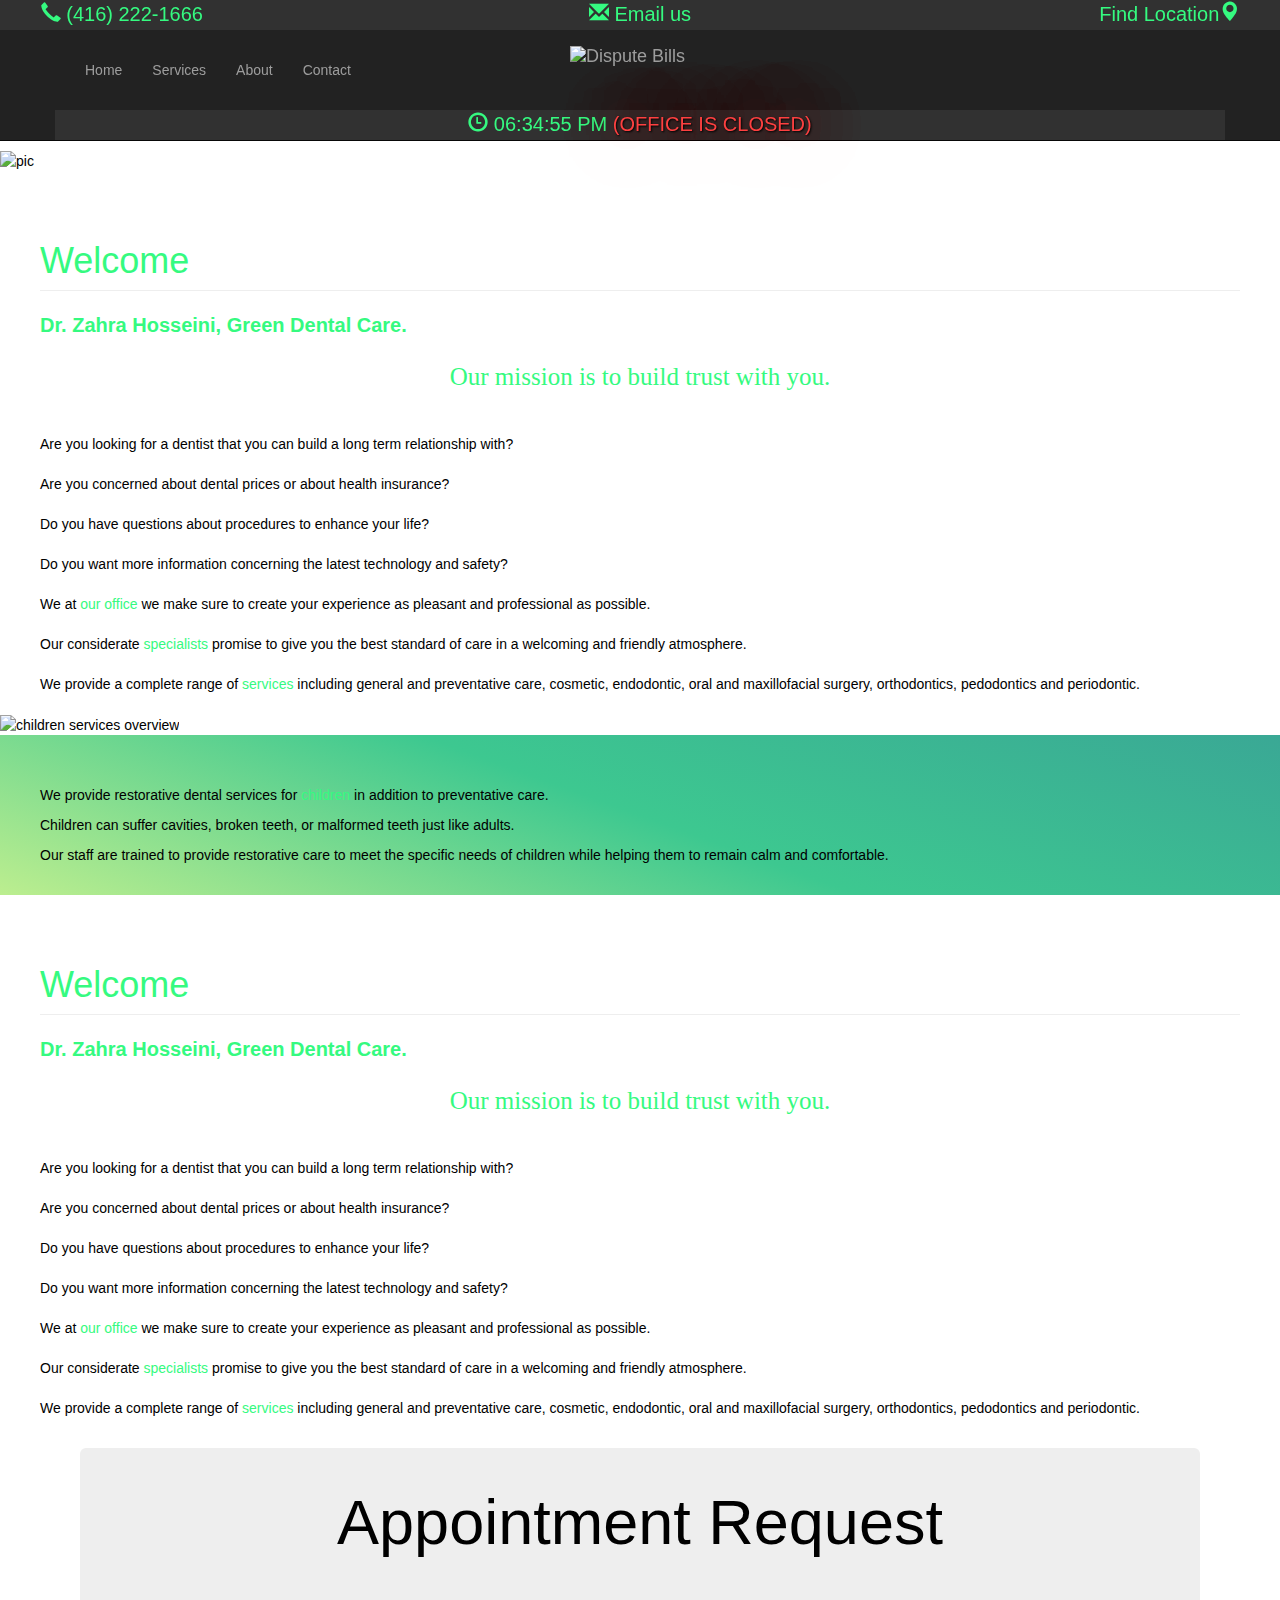
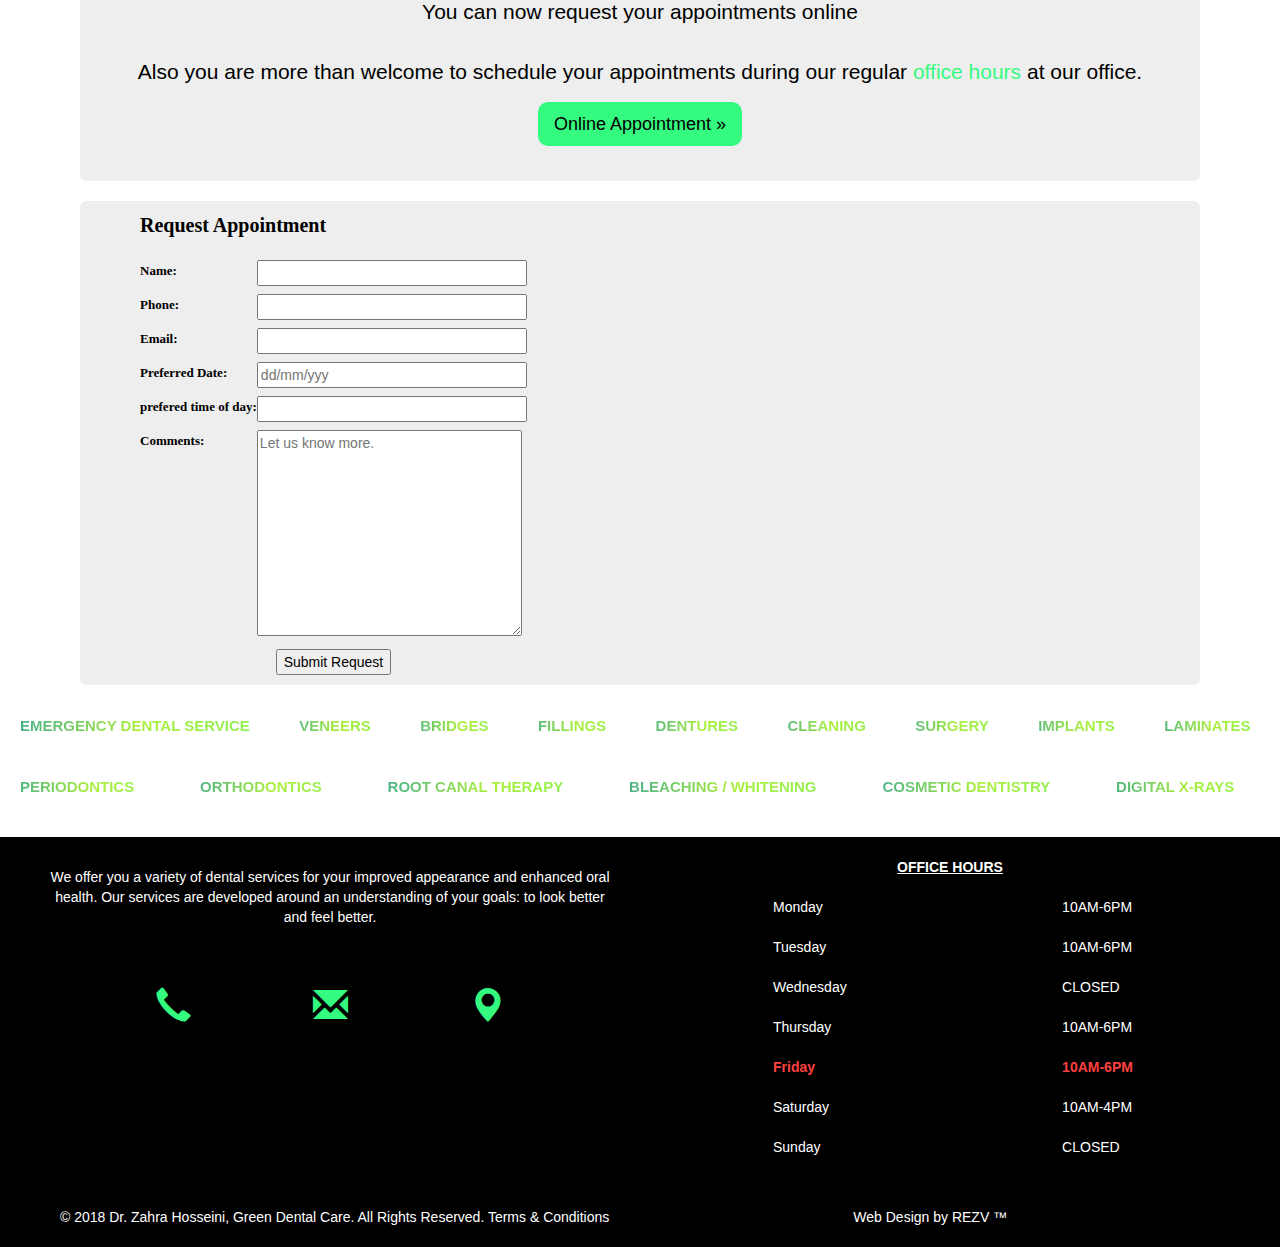
==== index.html @ c1e4d4f4 "New Rep First Day" ====
<!DOCTYPE html>
<html lang="en">
  <head>
    <meta charset="utf-8">
    <meta http-equiv="X-UA-Compatible" content="IE=edge">
    <meta name="viewport" content="width=device-width, initial-scale=1">
    <title>Dr. Zahra Hosseini, Green Dental Care.</title>

    <!-- Bootstrap -->
    <link rel="stylesheet" href="https://maxcdn.bootstrapcdn.com/bootstrap/3.3.5/css/bootstrap.min.css">
    <link rel="stylesheet" href="https://maxcdn.bootstrapcdn.com/font-awesome/4.4.0/css/font-awesome.min.css">
    <link rel="stylesheet" href="master.css">
    <script src="green1.js"></script>

    <!-- HTML5 Shim and Respond.js IE8 support of HTML5 elements and media queries -->
    <!-- WARNING: Respond.js doesn't work if you view the page via file:// -->
    <!--[if lt IE 9]>
      <script src="https://oss.maxcdn.com/libs/html5shiv/3.7.2/html5shiv.js"></script>
      <script src="https://oss.maxcdn.com/libs/respond.js/1.4.2/respond.min.js"></script>
    <![endif]-->
  </head>
  <body onload="digi()">
    <!-- <div class="header">
      <li>Home</li>
      <li>Contact</li>
      <li>Terms</li>
    </div> -->
    <!-- navbar orange buttons -->
    <!-- <nav class="navbar navbar-light bg-light">
      <form class="form-inline">
        <button class="btn btn-outline-success" type="button">Main button</button>
        <button class="btn btn-outline-success" type="button">Main button</button>
        <button class="btn btn-outline-success" type="button">Main button</button>
        <button class="btn btn-outline-success" type="button">Main button</button>
        <button class="btn btn-outline-success" type="button">Main button</button>
      </form>
    </nav> -->
<!-- ///////////////navbar default///////////////// -->
     <!-- <nav class="navbar nav-pills navbar-inverse navbar-fixed-top">
      <div class="container">
        <div class="navbar-header">
          <button type="button" class="navbar-toggle collapsed" data-toggle="collapse" data-target="#navbar" aria-expanded="false" aria-controls="navbar">
            <span class="sr-only">Toggle navigation</span>
            <span class="icon-bar"></span>
            <span class="icon-bar"></span>
            <span class="icon-bar"></span>
          </button>
          <a class="navbar-brand" href="#">Project name</a>
        </div>
        <div id="navbar" class="navbar-collapse collapse">
          <ul class="nav navbar-nav">
            <li id="active"><a href="#">Home</a></li>
            <li><a href="#about">About</a></li>
            <li><a href="#contact">Contact</a></li>
            <li class="dropdown">
              <a href="#" class="dropdown-toggle" data-toggle="dropdown" role="button" aria-haspopup="true" aria-expanded="false">Dropdown <span class="caret"></span></a>
              <ul class="dropdown-menu">
                <li><a href="#">Action</a></li>
                <li><a href="#">Another action</a></li>
                <li><a href="#">Something else here</a></li>
                <li role="separator" class="divider"></li>
                <li class="dropdown-header">Nav header</li>
                <li><a href="#">Separated link</a></li>
                <li><a href="#">One more separated link</a></li>
              </ul>
            </li>
          </ul>
          <ul class="nav navbar-nav navbar-right">
            <li><a href="../navbar/">Default</a></li>
            <li><a href="../navbar-static-top/">Static top</a></li>
            <li class="active"><a href="./">Fixed top <span class="sr-only">(current)</span></a></li>
          </ul>
        </div><!--/.nav-collapse -->
      <!-- </div>
    </nav> -->


<!--==NAV BAR==-->
<!-- <div class="numAndAddTopContainer"> -->
  <!-- <nav id="numAndAddTop" class="navbar navbar-default">
  </nav> -->


  <!-- <nav class="navbar navbar-default  navbar-fixed-top"> -->
  <div class="impNav">
  <nav class="navbar navbar-inverse navbar-fixed-top">
    <div class="container">
      <div class="navbar-header">
        <button type="button" class="navbar-toggle collapsed" data-toggle="collapse" data-target="#navbar3">
          <span class="sr-only">Toggle navigation</span>
          <span class="icon-bar"></span>
          <span class="icon-bar"></span>
          <span class="icon-bar"></span>
        </button>

        <div class="brand-centered">
      <!-- <a class="navbar-brand" href="http://disputebills.com"><img style="margin-right: 10px; padding: 0;" src="https://res.cloudinary.com/disputebills/image/upload/v1462474206/blue-mark_cnzgry.png" alt="Dispute Bills"> -->
      <a class="navbar-brand" href="/Users/mahmoudrezaeskandarijam/Documents/UTM/cod2ni/Portfolio/GreenDental/index.html"><img style="margin-right: 10px; padding: 0;" src="https://upload.wikimedia.org/wikipedia/commons/1/19/Spotify_logo_without_text.svg" alt="Dispute Bills">
      </a>
      </div>

      </div>
      <div id="navbar3" class="navbar-collapse collapse">
        <ul class="nav navbar-nav navbar-left">
          <li class="btn2" ><a href="/Users/mahmoudrezaeskandarijam/Documents/UTM/cod2ni/Portfolio/GreenDental/index.html">Home</a></li>
          <!-- <li class="dropdown">
            <a href="#" class="dropdown-toggle" data-toggle="dropdown" role="button" aria-expanded="false"><span href="/Users/mahmoudrezaeskandarijam/Documents/UTM/cod2ni/Portfolio/GreenDental/services.html">Services</span> <span class="caret"></span></a>
            <ul class="dropdown-menu" role="menu">
              <li class="btn2" ><a href="#">Emergency Dental Services</a></li>
              <li class="btn2"><a href="#">Children</a></li>
              <li class="btn2" ><a href="#">Bridges</a></li>
              <li class="btn2" ><a href="#">Veneers</a></li>
              <li class="btn2" ><a href="#">Fillings</a></li>
              <li class="btn2" ><a href="#">Dentures</a></li>
              <li class="btn2" ><a href="#">Cleaning</a></li>
              <li class="btn2" ><a href="#">Surgery</a></li>
              <li class="btn2" ><a href="#">Crowns</a></li>
              <li class="btn2" ><a href="#">Implants</a></li>
              <li class="btn2" ><a href="#">Laminates</a></li>
              <li class="btn2" ><a href="#">Periodontics</a></li>
              <li class="btn2" ><a href="#">Orthodontics</a></li>
              <li class="btn2" ><a href="#">Root Canal Therapy</a></li>
              <li class="btn2" ><a href="#">Bleaching / Whitening</a></li>
              <li class="btn2" ><a href="#">Cosmetic Dentistry</a></li>
              <li class="btn2" ><a href="#">Digital X-Rays</a></li>
              <li class="divider"></li>
              <li class="dropdown-header">Nav header</li>
              <li><a href="#">Separated link</a></li>
              <li><a href="#">One more separated link</a></li>
            </ul>
          </li> -->
          <li class="btn2" ><a href="/Users/mahmoudrezaeskandarijam/Documents/UTM/cod2ni/Portfolio/GreenDental/services.html">Services</a></li>
          <li class="btn2" ><a href="/Users/mahmoudrezaeskandarijam/Documents/UTM/cod2ni/Portfolio/GreenDental/About.html">About</a></li>
          <li class="btn2" ><a href="/Users/mahmoudrezaeskandarijam/Documents/UTM/cod2ni/Portfolio/GreenDental/contact.html">Contact</a></li>
        </ul>
      </div>
    </div>

    <nav class="container">
        <div id="numAndAddTop" class="row">
            <div class=" text-center">
                <!-- <div id=" tt neonGreenText" class= "clock" ><span class="glyphicon glyphicon-time"></span> 12:00:12 PM <a class= "openClosed" id="neonRedText">(CLOSED)</a></div> -->
              <span class="glyphicon glyphicon-time"></span>  <span  id="tt"></span> <span id= "openClosed"></span>
            </div>
        </div>
    </nav>
  </nav>
</div>



  <nav class="navbar-fixed-top">
      <div id="numAndAddTop" class="row">
          <div class="col-xs-4 text-left">
              <a id="neonGreenText" href="tel:+1416-222-1666"><span class="glyphicon glyphicon-earphone"></span> <span class="glyphTop"> (416) 222-1666</span> </a>
          </div>
          <div class="col-xs-4 text-center">
              <a id="neonGreenText" href="mailto:info@greendentalcare.ca"> <span class="glyphicon glyphicon-envelope"></span> <span class="glyphTop">  Email us </span> </a>
          </div>
          <div class=" col-xs-4 text-right">
              <a id="neonGreenText" href="https://goo.gl/maps/MfmyoQWofTs" title="280 Sheppard Ave E #213, North York, ON M2N 3B1 " target="_blank"><span class="glyphicon glyphicon-map-marker" aria-hidden="true"></span>  <span class="glyphTop"> Find Location </span></a>
          </div>
       </div>
  </nav>

<!-- </div>





      <!-- Main component for a primary marketing message or call to action -->

      <!-- <div class="slideShow"> -->
         <img src="http://www.deltadentalcoblog.com/wp-content/uploads/2016/02/3-Things-You-Could-Lose-If-You-Skip-The-Dentist.jpg" alt="pic">
      <!-- </div> -->


      <div class="container text-Container">
        <!-- <div class="text-Container"> -->
        <h1 class="page-header imp">Welcome</h1>
        <p class="lead imp" style="font-size: 20px;"><b>Dr. Zahra Hosseini, Green Dental Care.</b></p>
        <p class="lead imp text-center" style="font-family: cursive; font-size: 25px;">Our mission is to build trust with you.</p>
        <div id="WelcomeText">
           <br>Are you looking for a dentist that you can build a long term relationship with?</br>
           <br>Are you concerned about dental prices or about health insurance?</br>
           <br>Do you have questions about procedures to enhance your life?</br>
           <br>Do you want more information concerning the latest technology and safety?</br>
           <br>We at <a class="imp"href="/Users/mahmoudrezaeskandarijam/Documents/UTM/cod2ni/Portfolio/GreenDental/index.html" target="_blank">our office</a> we make sure to create your experience as pleasant and professional as possible.</br>
           <br> Our considerate <a class="imp"href="#" target="_blank">specialists</a> promise to give you the best standard of care in a welcoming and friendly atmosphere.</br>
           <br> We provide a complete range of <a class="imp"href="#" target="_blank">services</a> including general and preventative care, cosmetic, endodontic, oral and maxillofacial surgery, orthodontics, pedodontics and periodontic.</br>
         </div>
       <!-- </div> -->
      </div>

      <img src="http://sassystyleredesign.com/wp-content/uploads/2018/01/123.jpg" alt="children services overview">
      <div class="container text-ContainerGreen">
        <!-- <div class="text-Container"> -->

        <p class="imp"></p>
        <p class="lead imp"><b></b></p>
         <div id="WelcomeText">
           <p>We provide restorative dental services for <a class="imp"href="#" target="_blank">children</a> in addition to preventative care.</p>
           <p>Children can suffer cavities, broken teeth, or malformed teeth just like adults.</p>
           <p>Our staff are trained to provide restorative care to meet the specific needs of children while helping them to remain calm and comfortable.</p>
         </div>
       </div>


       <div class="container text-Container">
         <!-- <div class="text-Container"> -->
         <h1 class="page-header imp">Welcome</h1>
         <p class="lead imp" style="font-size: 20px;"><b>Dr. Zahra Hosseini, Green Dental Care.</b></p>
         <p class="lead imp text-center" style="font-family: cursive; font-size: 25px;">Our mission is to build trust with you.</p>
         <div id="WelcomeText">
            <br>Are you looking for a dentist that you can build a long term relationship with?</br>
            <br>Are you concerned about dental prices or about health insurance?</br>
            <br>Do you have questions about procedures to enhance your life?</br>
            <br>Do you want more information concerning the latest technology and safety?</br>
            <br>We at <a class="imp"href="/Users/mahmoudrezaeskandarijam/Documents/UTM/cod2ni/Portfolio/GreenDental/index.html" target="_blank">our office</a> we make sure to create your experience as pleasant and professional as possible.</br>
            <br> Our considerate <a class="imp"href="#" target="_blank">specialists</a> promise to give you the best standard of care in a welcoming and friendly atmosphere.</br>
            <br> We provide a complete range of <a class="imp"href="#" target="_blank">services</a> including general and preventative care, cosmetic, endodontic, oral and maxillofacial surgery, orthodontics, pedodontics and periodontic.</br>
          </div>
        <!-- </div> -->
       </div>


      <!-- <div class="container text-Container">

       <div class="text-Container">
        <h1 class="page-header imp">Welcome</h1>
        <p class="lead imp"><b>Our mission is to build trust with you.</b></p>
         <div id="WelcomeText">
           <p>We provide restorative dental services for children in addition to preventative care.</p>
           <p>Children can suffer cavities, broken teeth, or malformed teeth just like adults.</p>
           <p>Our staff are trained to provide restorative care to meet the specific needs of children while helping them to remain calm and comfortable.</p>
         </div>
       </div> -->
        <div class="container text-center ">
             <div class="jumbotron" style="padding: 20px;">
               <h1>Appointment Request</h1>
               <p><br>You can now request your appointments online</br>
               <br>Also you are more than welcome to schedule your appointments during our regular <a class="imp"href="/Users/mahmoudrezaeskandarijam/Documents/UTM/cod2ni/Portfolio/GreenDental/contact.html" target="_blank">office hours</a> at our office.</br></p>
               <p>
                 <a class="btn btn-lg btn-primary" href="#" role="button" id="docsText">Online Appointment »</a>
               </p>
             </div>
         </div>



         <div class="container text-center ">
               <div class="jumbotron appointment">
                 <form id="emf-form" target="_self" enctype="multipart/form-data" method="post" action="http://app.emailmeform.com/builder/form/aC66041k0vAKdX9D">
                       <table style="text-align:left;" cellpadding="2" cellspacing="0" border="0" bgcolor="#FFFFFF">
                       <tbody><tr>
                       <td style="" colspan="2">
                       <font face="Verdana" size="2" color="#000000"><b style="font-size:20px;">Request Appointment</b><br><label style="font-size:15px;"></label><br></font>
                       </td>
                       </tr><tr valign="top"><td id="td_element_label_0" style="" align="left"><font face="Verdana" size="2" color="#000000"><b>Name:</b></font>
                       <span style="color:red;"><small></small></span>
                       </td><td id="td_element_field_0" style=""><input id="element_0" name="element_0" value="" size="30" class="validate[optional]" type="text"><div style="padding-bottom:8px;color:#000000;"><small><font face="Verdana"></font></small></div>
                       </td>
                       </tr><tr valign="top"><td id="td_element_label_1" style="" align="left"><font face="Verdana" size="2" color="#000000"><b>Phone:</b></font>
                       <span style="color:red;"><small></small></span>
                       </td><td id="td_element_field_1" style=""><input id="element_1" name="element_1" value="" size="30" class="validate[optional]" type="text"><div style="padding-bottom:8px;color:#000000;"><small><font face="Verdana"></font></small></div>
                       </td>
                       </tr><tr valign="top"><td id="td_element_label_2" style="" align="left"><font face="Verdana" size="2" color="#000000"><b>Email:</b></font>
                       <span style="color:red;"><small></small></span>
                       </td><td id="td_element_field_2" style=""><input id="element_2" name="element_2" value="" size="30" class="validate[optional]" type="text"><div style="padding-bottom:8px;color:#000000;"><small><font face="Verdana"></font></small></div>
                       </td>
                     </tr><tr valign="top"><td id="td_element_label_3"  style="" align="left"><font face="Verdana" size="2" color="#000000"><b>Preferred Date:</b></font>
                       <span style="color:red;"><small></small></span>
                       </td><td id="td_element_field_3" style=""><input id="element_3" placeholder="dd/mm/yyy" name="element_3" value="" size="30" class="validate[optional]" type="text"><div style="padding-bottom:8px;color:#000000;"><small><font face="Verdana"></font></small></div>
                       </td>
                       </tr><tr valign="top"><td id="td_element_label_4" style="" align="left"><font face="Verdana" size="2" color="#000000"><b>prefered time of day:</b></font>
                       <span style="color:red;"><small></small></span>
                       </td><td id="td_element_field_4" style=""><input id="element_4" name="element_4" value="" size="30" class="validate[optional]" type="text"><div style="padding-bottom:8px;color:#000000;"><small><font face="Verdana"></font></small></div>
                       </td>
                       </tr><tr valign="top"><td id="td_element_label_5" style="" align="left"><font face="Verdana" size="2" color="#000000"><b>Comments:</b></font>
                       <span style="color:red;"><small></small></span>
                     </td><td id="td_element_field_5" style=""><textarea placeholder="Let us know more." id="element_5" name="element_5" cols="30" rows="10" class="validate[optional] "></textarea><div style="padding-bottom:8px;color:#000000;"><small><font face="Verdana"></font></small></div>
                       </td>
                       </tr><tr><td colspan="2" align="center">
                       <input name="element_counts" value="6" type="hidden">
                       <input name="embed" value="forms" type="hidden"><input value="Submit Request" type="submit">
                       </td></tr></tbody></table>
                 </form>
               </div>
           </div>

      <!-- <div class="jumbotron text-left">
       <div class="container">
          <h1>Welcome</h1>
          <p> <b> Our mission is to build trust with you.</b></p> <p>Are you looking for a dentist that you can build a long term relationship with?
              Are you concerned about dental prices or about health insurance?
              Do you have questions about procedures to enhance your life?
               Do you want more information concerning the latest technology and safety?
              We are here to create your experience with us as pleasant as possible.
              Our considerate specialists promise to give you the best standard of care in a welcoming and friendly atmosphere.
               We provide a complete range of services including general and preventative care, cosmetic, endodontic, oral and maxillofacial surgery, orthodontics, pedodontics and periodontic.</p>
          <a href="#" class="btn btn-primary">Read More</a>
        </div>
      </div> -->



      <div class="list-group list-group2">
        <a href="#" class="list-group-item list-group-item2">Emergency Dental Service</a>
        <a href="#" class="list-group-item list-group-item2">Veneers</a>
        <a href="#" class="list-group-item list-group-item2">Bridges</a>
        <a href="#" class="list-group-item list-group-item2">Fillings</a>
        <a href="#" class="list-group-item list-group-item2">Dentures</a>
        <a href="#" class="list-group-item list-group-item2">Cleaning</a>
        <a href="#" class="list-group-item list-group-item2">Surgery</a>
        <a href="#" class="list-group-item list-group-item2">Implants</a>
        <a href="#" class="list-group-item list-group-item2">Laminates</a>
        <a href="#" class="list-group-item list-group-item2">Periodontics</a>
        <a href="#" class="list-group-item list-group-item2">Orthodontics</a>
        <a href="#" class="list-group-item list-group-item2">Root Canal Therapy</a>
        <a href="#" class="list-group-item list-group-item2">Bleaching / Whitening</a>
        <a href="#" class="list-group-item list-group-item2">Cosmetic Dentistry</a>
        <a href="#" class="list-group-item list-group-item2">Digital X-Rays</a>
      </div>












      <div style="background: black; color: white; padding: 20px; font-weight: lighter;">


        <div class="btmText col-md-6" >
          <div class=" text-center">
            <p style="padding:10px 10px 50px 10px;"> We offer you a variety of dental services for your improved appearance and enhanced oral health.
               Our services are developed around an understanding of your goals: to look better and feel better.</p>
                  <a href="tel:+1416-222-1666" class="glyphicon glyphicon-earphone bottomGlyph"></a>
                  <a href="mailto:info@greendentalcare.ca" class="glyphicon glyphicon-envelope bottomGlyph"></a>
                  <a href="https://goo.gl/maps/MfmyoQWofTs" class="glyphicon glyphicon-map-marker bottomGlyph" target="_blank"></a>
            <br></br>
            <br></br>
          </div>
        </div>




        <!-- <div class="col-md-4" >
          <div class="  text-center col-sm-6">
            <p style="margin:10px 10px 50px 10px;"> We offer you a variety of dental services for your improved appearance and enhanced oral health. Our services are developed around an understanding of your goals: to look better and feel better.</p>

            <a href="#" class="glyphicon glyphicon-earphone bottomGlyph"></a>
            <a href="#" class="glyphicon glyphicon-envelope bottomGlyph"></a>
            <a href="#" class="glyphicon glyphicon-map-marker bottomGlyph"></a>

          </div>
        </div> -->

        <div class="col-md-6" >
          <p class="text-uppercase text-center"><b><u> office hours </u></b></p>
          <div class="wrapper">

            <div id="BtmMonDay">Monday</div>
            <div id="BtmMonHrs">10AM-6PM</div>

            <div id="BtmTueDay">Tuesday</div>
            <div id="BtmTueHrs">10AM-6PM</div>

            <div id="BtmWedDay">Wednesday</div>
            <div id="BtmWedHrs">CLOSED</div>

            <div id="BtmThuDay">Thursday</div>
            <div id="BtmThuHrs">10AM-6PM</div>

            <div id="BtmFriDay">Friday</div>
            <div id="BtmFriHrs">10AM-6PM</div>

            <div id="BtmSatDay">Saturday</div>
            <div id="BtmSatHrs">10AM-4PM</div>

            <div id="BtmSunDay">Sunday</div>
            <div id="BtmSunHrs">CLOSED</div>

            <br></br>

          </div>

      </div>



<!--=======FIX THE LINE (hr)=========-->
        <div class="row" style="padding: 0px 40px 0px 40px;">
          <hr>
          <div class="col-md-8">
            © 2018 Dr. Zahra Hosseini, Green Dental Care. All Rights Reserved. Terms & Conditions
          </div>
          <div class="col-md-4">
            Web Design by REZV &trade;
          </div>


        </div>

        </div>




    <!-- jQuery (necessary for Bootstrap's JavaScript plugins) -->
    <script src="https://ajax.googleapis.com/ajax/libs/jquery/1.11.3/jquery.min.js"></script>
    <!-- Include all compiled plugins (below), or include individual files as needed -->
    <script src="https://maxcdn.bootstrapcdn.com/bootstrap/3.3.5/js/bootstrap.min.js"></script>
  </body>
</html>
---- master.css ----
/*========================CONTACTS=======================  */
:root{
  --greenOriginal:  #35fa80;
  --greenDarker: #009933;
  --paddingRL: 3%;
  --redOriginal: #FD4040;
  --blueOriginal: #83E0FF;
}

body{
  /* background: grey; */
  color: black;
  /* font-size: 50px; */
  /* background:#FFFFF0 */
}

.numAndAddTopContainer {
  padding: 0;
  margin: 0;
}

.impNav {
  margin-top: 150px;
}

.navbar {
  top: 30px;
}

.officehours{
  font-size: 30px;
}

#closedBoxOfficeHours {
  background-color: var(--redOriginal);
  /* background-color: var(--redOriginal); */
  border-radius: 8px;
  padding: 2px;
}

#closedTextOfficeHours {
  font-weight:bold;
  color: var( --redOriginal);
}




#openBoxOfficeHours {
  background-color: var(--greenOriginal);
  /* background-color: var(--redOriginal); */
  border-radius: 8px;
  padding: 2px;
}

#openTextOfficeHours {
  font-weight:bold;
  color: var( --greenOriginal);
}

#neonGreenText{
  color: var(--greenOriginal);
}




#neonBlueText{
  color: var(--blueOriginal);
  -webkit-transition: text-shadow 0.5s; /* For Safari 3.1 to 6.0 */
  transition: text-shadow 0.5s;
  transition-timing-function: ease-in-out;

  text-shadow: 1px 1px 2px black, 0 0 80px cyan, 0 0 80px cyan;
}
#neonBlueText:hover {
  text-shadow: 1px 1px 2px black, 0 0 80px cyan, 0 0 80px cyan;
}


#neonRedText{
  color: var(--redOriginal);
  -webkit-transition: text-shadow 0.5s; /* For Safari 3.1 to 6.0 */
  transition: text-shadow 0.5s;
  transition-timing-function: ease-in-out;

  text-shadow: 1px 1px 2px black, 0 0 80px red, 0 0 80px red;
}
#neonRedText:hover {
  text-shadow: 1px 1px 2px black, 0 0 80px red, 0 0 80px red;
}

.dis{
  float: right;
  padding-left: 15%;


}

.glyphicon-earphone {
  padding-left: 10%;
}

.glyphicon-map-marker, .maps {
  float: right;
  padding-right: 10%;
}


@media screen and (max-width: 600px) {

  .glyphTop {
    visibility: hidden;
    position: absolute;
  }

  .glyphicon-earphone {
    padding-Left: 60%;
  }

  .glyphicon-envelope {
    float: none;
    padding-Left: -10%;
  }

  .glyphicon-map-marker {
    float: none;
    padding-right: 60%;
  }

}


#numAndAddTop {
  background-color: #313131;
  /* background-color: #ECECEC; */
  color: var(--greenOriginal);
  padding: 0;
  height: 30px;
  font-size: 20px;
}

.active{
  background: var(--greenOriginal);
}

#paddingPhoneContact {
  padding-left: 0;
  padding-right: 0;
}

#googleMap{
  padding-left: var(--paddingRL);
  padding-right: var(--paddingRL);
  padding-bottom: 5%;
}


.boxMapandDirection {
  width: 50%;
  height: 70px;
  background-color: var(--greenOriginal);
  color: white;
  padding: 10px;
}
.text-map {
  padding: 3%;
}

.navbarParent{

}
.btn{
  display: inline-block;
  /* height: 50px;
  width: 10%; */
  background: var(--greenOriginal);
  /* margin: 1%; */
  border-radius: 10px;
  text-align: center;
  transition:  background 0.2s;
  transition-timing-function:ease-in;
  border: none;
}

.jumbotron{
  border-radius: 0%;
  margin: 10px;
}


.header{
  background: black;
}

li{
  transition: background 0.2s;
  transition-timing-function:ease-in-out;
}


.btn2:hover{
  background: var(--greenOriginal);
}

.btn:hover{

  background: white;
}

.Pix{
  background: black;
  color: white;
  padding: 10px;
  font-weight: lighter;
}

#active{
  background: var(--greenOriginal);
}

#docsText{
  color: black;
}

.brand-centered {
  display: flex;
  justify-content: center;
  position: absolute;
  width: 100%;
  left: 0;
  top: 10px;
}
.brand-centered .navbar-brand {
  display: flex;
  align-items: center;
}
.navbar-toggle {
    z-index: 1;
    background: var(--greenOriginal);
    border: 0;

}

.icon-bar{
  background-color: white;
}





/* CSS Transform Align Navbar Brand Text ... This could also be achieved with table / table-cells */
.navbar-alignit .navbar-header {
	 -webkit-transform-style: preserve-3d;
  -moz-transform-style: preserve-3d;
  transform-style: preserve-3d;
  height: 50px;
}
.navbar-alignit .navbar-brand {
	top: 20%;
	display: block;
	position: relative;
	height: auto;
	transform: translate(0,-50%);
	margin-right: 15px;
  margin-left: 15px;
}

#navbar9{
  background: var(--greenOriginal);
}

.dropdown-menu{
  background-color: var(--greenOriginal);
}


.nav >li >a {
  padding-top: 30px;
  padding-bottom: 30px;
}

.navbar-toggle {
  padding: 10px;
  margin: 25px 20px 25px 0;
}







.navbar-nav>li>.dropdown-menu {
	z-index: 9999;
}

.navbar-brand {
  height: 60px;
  padding: 10px;
}
.navbar-brand>img {
  height: 120%;
  padding: 10px;
  width: auto;
}
/*========================CONTACTS=======================  */

/*========================SERVICES=======================  */

/* .container {
  background-color: white;
} */

body{
    /* background-image: url("https://thumbs.gfycat.com/LiquidHandyAfricanmolesnake-size_restricted.gif"); */
    /* background-size: contain;
    background-color: rgba(0, 0, 0, 0.5); */
}

img {
  max-width: 100%;

}

.imp {
    color: var(--greenOriginal);
    -webkit-transition: text-shadow 0.5s; /* For Safari 3.1 to 6.0 */
    transition: text-shadow 0.5s;
    transition-timing-function: ease-in-out;

    /* text-shadow: 1.2px 1.2px 1px black, 0 0 80px var(--greenOriginal), 0 0 80px var(--greenOriginal); */
}

#img {
  font-size: 20px;
  font-family: helvetica;
  font-weight: lighter;
}


.text-Container {
  padding: 30px 40px 20px 40px;
  background: white;
  margin-right: 0;
  margin-left: 0;
  width: 100%;
}

/* .text-Container:nth-child(2n+1){ */
.text-ContainerGreen {
  padding: 30px 40px 20px 40px;
  margin-right: 0;
  margin-left: 0;
  width: 100%;
  background: linear-gradient(-160deg, #3aa895, #3dc890, #bcee8f);
  /* background: linear-gradient(180deg, #3dc895,#3dc885, #bcee8d); */
  /* background: linear-gradient(180deg, #3dc895,#3dc885, white); */
}

.appointment{
  padding: 10px;
}

.bottomGlyph {
  float: none;
  padding: 0%  10% 0% 10%;
  color: var(--greenOriginal);
  font-size: 35px;
  transition: text-shadow 0.2s;
  transition-timing-function: ease-in-out;

}

.bottomGlyph:hover {
  text-shadow: 1px 1px 2px black, 0 0 80px var(--greenOriginal), 0 0 80px var(--greenOriginal);
  text-decoration: none;
  color: var(--greenOriginal);

}


.wrapper {
  display: grid;
  grid-template-columns: 70% 30%;
  padding: 0 10% 0 20% ;

}

.wrapper > div:nth-child(even) {
  padding: 10px 0px 10px 0px;
}

.wrapper > div:nth-child(odd){
  padding: 10px 0px 10px 0%;


}

#openBtm{
  color: var(--blueOriginal);
  font-weight: bold;
}

#closedBtm{
  color: var(--redOriginal);
  font-weight: bold;
}

.btmText {
  /* padding: 0 20px 0 20px; */

}

/* textarea {
    -webkit-box-sizing: border-box;
       -moz-box-sizing: border-box;
            box-sizing: border-box;
  width: 100%;


} */

.list-group-item {
  /* margin: 10px; */
  /* padding: 30px; */
  /* text-align: center; */
  text-transform: uppercase;
  transition: 0.5s;
  background-size: 200% auto;
  color: white;
  background-image: linear-gradient(to right, #3aa895 0%, #3dc890 51%, #bcee8f 100%);

  /* font-size: 72px; */


}

.list-group-item:hover {
  background-position: right;

}

.list-group2 {
  display: flex;
  flex-wrap: wrap;

}

.list-group-item2 {
  flex: 1 1 auto;
  /* margin: 10px; */
  padding: 20px;
  /* text-align: center; */
  text-align: justify;
  text-transform: uppercase;
  transition: 0.5s;
  background-size: 200% auto;
  color: black;
  border: none;
  font-weight: bold;
  font-size: 15px;
  background-image: linear-gradient(to right, #3aa895 0%, #acee3f 25%,  #35fa80 100%);
  /* background: -webkit-linear-gradient(#eee, #333); */
  -webkit-background-clip: text;
  -webkit-text-fill-color: transparent;


}

.list-group-item2:hover {
  background-position: right;
  font-size: 20px;

}

.text-ContainerBlue {
  background-image: linear-gradient(to right, #a1c4fd 0%, #c2e9fb 51%, #a1c4fd 100%);
  transition: 1s;
  background-size: 200%;
  width: 100%;
  color: white;
  padding: 40px;
  font-size: 20px;
  line-height: 25px;

}
.text-ContainerBlue:hover {
  background-position: right;
}

.slideShow {
  width: 100%;
  background-size: cover;
}





/*========================SERVICES=======================  */
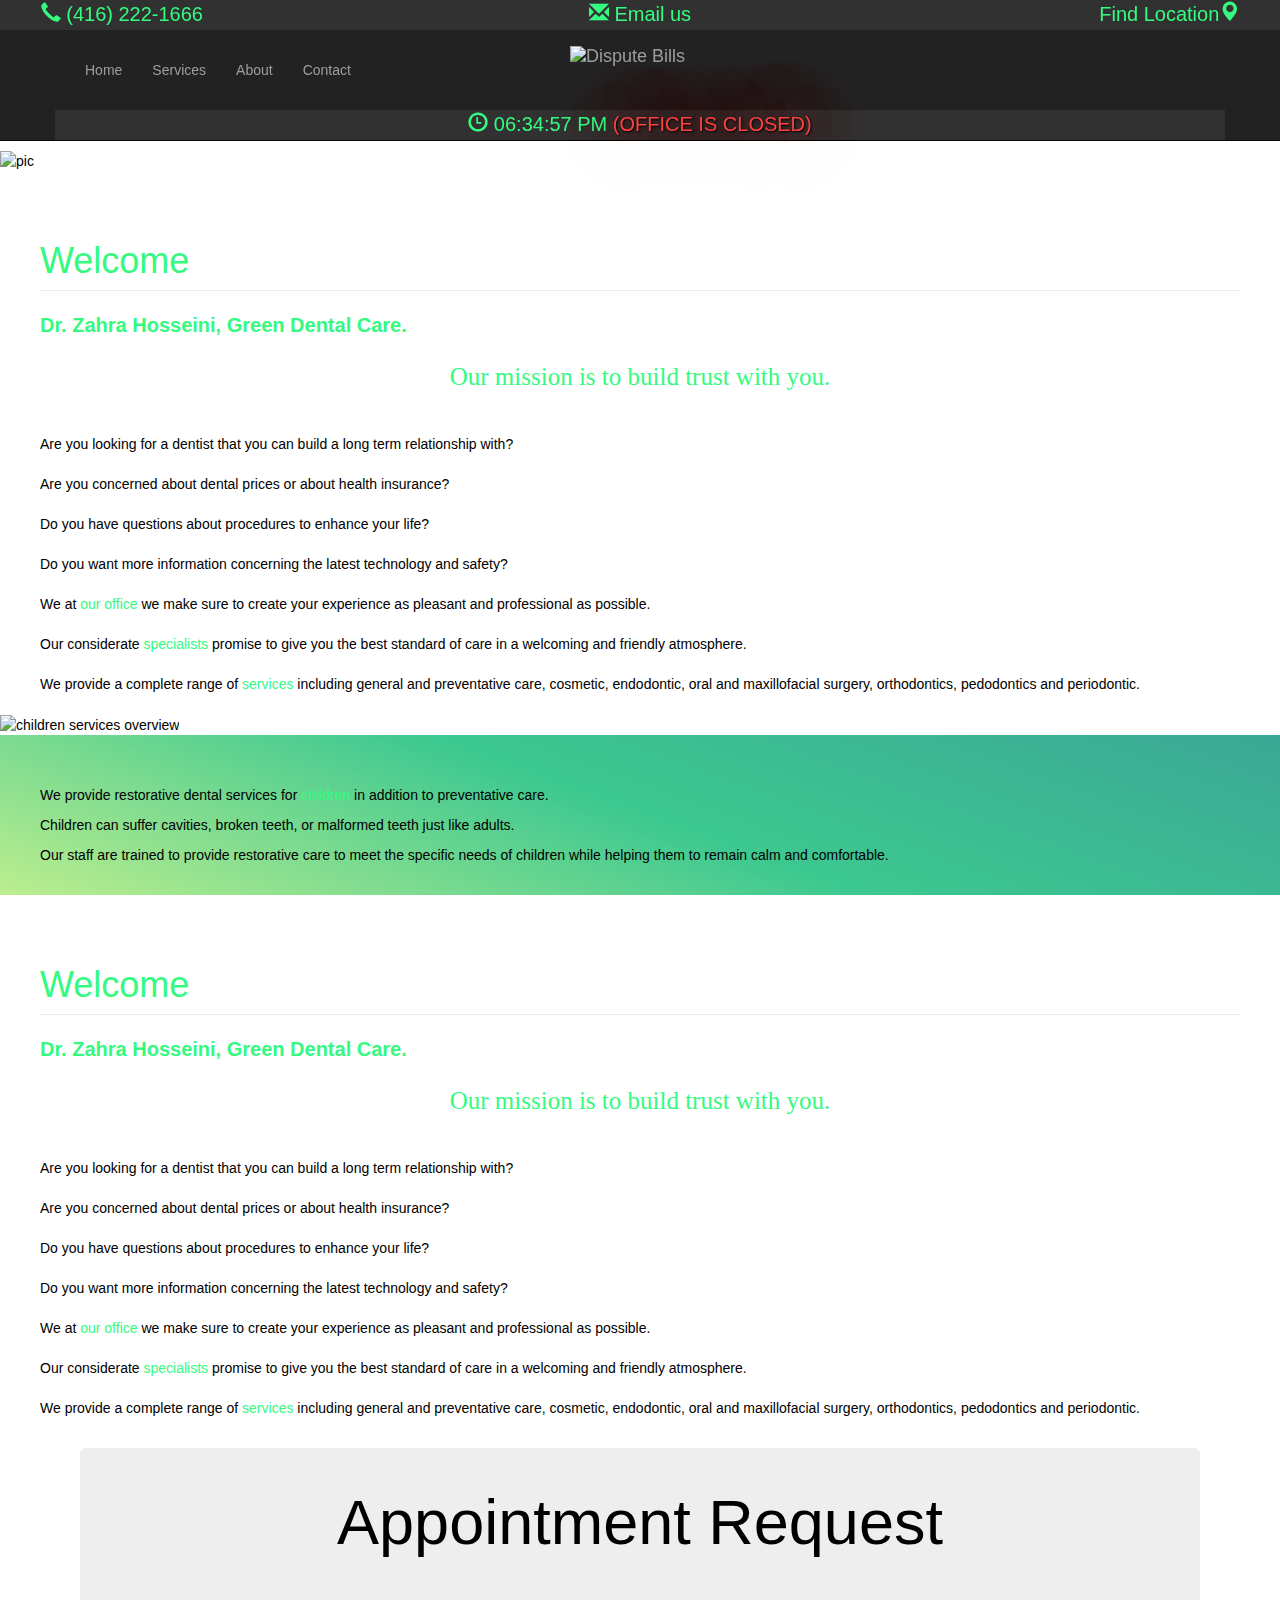
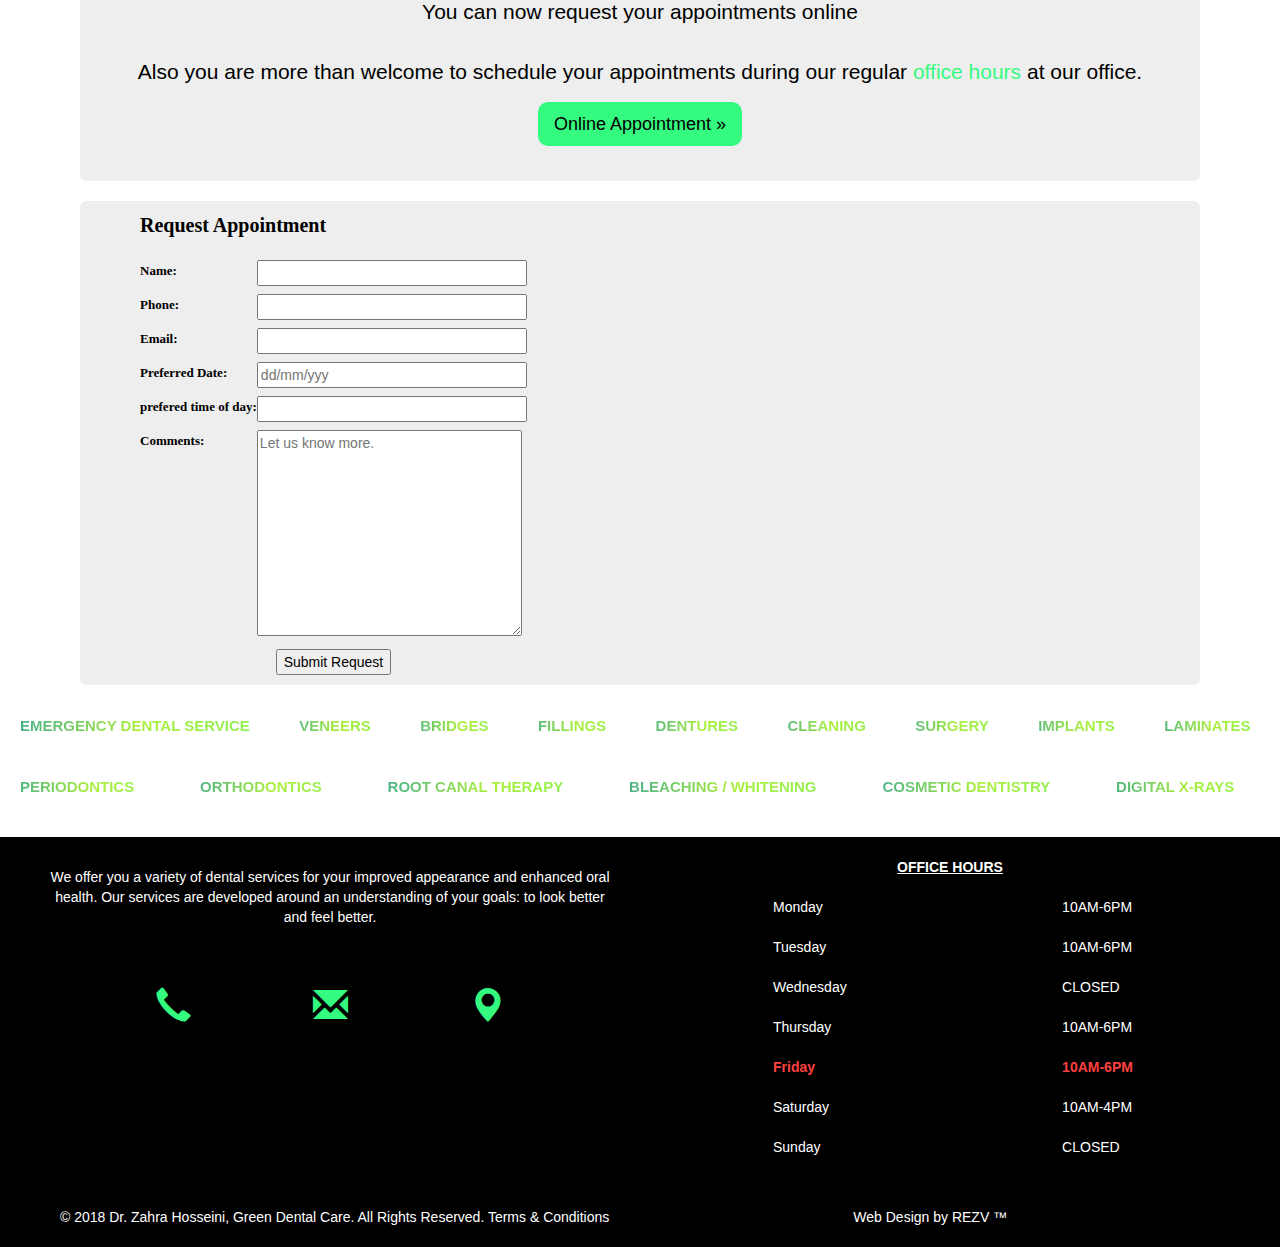
==== commit 8520910a: "index.html is without redundant comments now." ====
--- a/index.html
+++ b/index.html
@@ -12,76 +12,13 @@
     <link rel="stylesheet" href="master.css">
     <script src="green1.js"></script>
 
-    <!-- HTML5 Shim and Respond.js IE8 support of HTML5 elements and media queries -->
-    <!-- WARNING: Respond.js doesn't work if you view the page via file:// -->
     <!--[if lt IE 9]>
       <script src="https://oss.maxcdn.com/libs/html5shiv/3.7.2/html5shiv.js"></script>
       <script src="https://oss.maxcdn.com/libs/respond.js/1.4.2/respond.min.js"></script>
     <![endif]-->
   </head>
   <body onload="digi()">
-    <!-- <div class="header">
-      <li>Home</li>
-      <li>Contact</li>
-      <li>Terms</li>
-    </div> -->
-    <!-- navbar orange buttons -->
-    <!-- <nav class="navbar navbar-light bg-light">
-      <form class="form-inline">
-        <button class="btn btn-outline-success" type="button">Main button</button>
-        <button class="btn btn-outline-success" type="button">Main button</button>
-        <button class="btn btn-outline-success" type="button">Main button</button>
-        <button class="btn btn-outline-success" type="button">Main button</button>
-        <button class="btn btn-outline-success" type="button">Main button</button>
-      </form>
-    </nav> -->
-<!-- ///////////////navbar default///////////////// -->
-     <!-- <nav class="navbar nav-pills navbar-inverse navbar-fixed-top">
-      <div class="container">
-        <div class="navbar-header">
-          <button type="button" class="navbar-toggle collapsed" data-toggle="collapse" data-target="#navbar" aria-expanded="false" aria-controls="navbar">
-            <span class="sr-only">Toggle navigation</span>
-            <span class="icon-bar"></span>
-            <span class="icon-bar"></span>
-            <span class="icon-bar"></span>
-          </button>
-          <a class="navbar-brand" href="#">Project name</a>
-        </div>
-        <div id="navbar" class="navbar-collapse collapse">
-          <ul class="nav navbar-nav">
-            <li id="active"><a href="#">Home</a></li>
-            <li><a href="#about">About</a></li>
-            <li><a href="#contact">Contact</a></li>
-            <li class="dropdown">
-              <a href="#" class="dropdown-toggle" data-toggle="dropdown" role="button" aria-haspopup="true" aria-expanded="false">Dropdown <span class="caret"></span></a>
-              <ul class="dropdown-menu">
-                <li><a href="#">Action</a></li>
-                <li><a href="#">Another action</a></li>
-                <li><a href="#">Something else here</a></li>
-                <li role="separator" class="divider"></li>
-                <li class="dropdown-header">Nav header</li>
-                <li><a href="#">Separated link</a></li>
-                <li><a href="#">One more separated link</a></li>
-              </ul>
-            </li>
-          </ul>
-          <ul class="nav navbar-nav navbar-right">
-            <li><a href="../navbar/">Default</a></li>
-            <li><a href="../navbar-static-top/">Static top</a></li>
-            <li class="active"><a href="./">Fixed top <span class="sr-only">(current)</span></a></li>
-          </ul>
-        </div><!--/.nav-collapse -->
-      <!-- </div>
-    </nav> -->
-
-
-<!--==NAV BAR==-->
-<!-- <div class="numAndAddTopContainer"> -->
-  <!-- <nav id="numAndAddTop" class="navbar navbar-default">
-  </nav> -->
-
-
-  <!-- <nav class="navbar navbar-default  navbar-fixed-top"> -->
+
   <div class="impNav">
   <nav class="navbar navbar-inverse navbar-fixed-top">
     <div class="container">
@@ -103,32 +40,6 @@
       <div id="navbar3" class="navbar-collapse collapse">
         <ul class="nav navbar-nav navbar-left">
           <li class="btn2" ><a href="/Users/mahmoudrezaeskandarijam/Documents/UTM/cod2ni/Portfolio/GreenDental/index.html">Home</a></li>
-          <!-- <li class="dropdown">
-            <a href="#" class="dropdown-toggle" data-toggle="dropdown" role="button" aria-expanded="false"><span href="/Users/mahmoudrezaeskandarijam/Documents/UTM/cod2ni/Portfolio/GreenDental/services.html">Services</span> <span class="caret"></span></a>
-            <ul class="dropdown-menu" role="menu">
-              <li class="btn2" ><a href="#">Emergency Dental Services</a></li>
-              <li class="btn2"><a href="#">Children</a></li>
-              <li class="btn2" ><a href="#">Bridges</a></li>
-              <li class="btn2" ><a href="#">Veneers</a></li>
-              <li class="btn2" ><a href="#">Fillings</a></li>
-              <li class="btn2" ><a href="#">Dentures</a></li>
-              <li class="btn2" ><a href="#">Cleaning</a></li>
-              <li class="btn2" ><a href="#">Surgery</a></li>
-              <li class="btn2" ><a href="#">Crowns</a></li>
-              <li class="btn2" ><a href="#">Implants</a></li>
-              <li class="btn2" ><a href="#">Laminates</a></li>
-              <li class="btn2" ><a href="#">Periodontics</a></li>
-              <li class="btn2" ><a href="#">Orthodontics</a></li>
-              <li class="btn2" ><a href="#">Root Canal Therapy</a></li>
-              <li class="btn2" ><a href="#">Bleaching / Whitening</a></li>
-              <li class="btn2" ><a href="#">Cosmetic Dentistry</a></li>
-              <li class="btn2" ><a href="#">Digital X-Rays</a></li>
-              <li class="divider"></li>
-              <li class="dropdown-header">Nav header</li>
-              <li><a href="#">Separated link</a></li>
-              <li><a href="#">One more separated link</a></li>
-            </ul>
-          </li> -->
           <li class="btn2" ><a href="/Users/mahmoudrezaeskandarijam/Documents/UTM/cod2ni/Portfolio/GreenDental/services.html">Services</a></li>
           <li class="btn2" ><a href="/Users/mahmoudrezaeskandarijam/Documents/UTM/cod2ni/Portfolio/GreenDental/About.html">About</a></li>
           <li class="btn2" ><a href="/Users/mahmoudrezaeskandarijam/Documents/UTM/cod2ni/Portfolio/GreenDental/contact.html">Contact</a></li>
@@ -139,7 +50,6 @@
     <nav class="container">
         <div id="numAndAddTop" class="row">
             <div class=" text-center">
-                <!-- <div id=" tt neonGreenText" class= "clock" ><span class="glyphicon glyphicon-time"></span> 12:00:12 PM <a class= "openClosed" id="neonRedText">(CLOSED)</a></div> -->
               <span class="glyphicon glyphicon-time"></span>  <span  id="tt"></span> <span id= "openClosed"></span>
             </div>
         </div>
@@ -163,21 +73,12 @@
        </div>
   </nav>
 
-<!-- </div>
-
-
-
-
-
-      <!-- Main component for a primary marketing message or call to action -->
-
-      <!-- <div class="slideShow"> -->
+
          <img src="http://www.deltadentalcoblog.com/wp-content/uploads/2016/02/3-Things-You-Could-Lose-If-You-Skip-The-Dentist.jpg" alt="pic">
-      <!-- </div> -->
+
 
 
       <div class="container text-Container">
-        <!-- <div class="text-Container"> -->
         <h1 class="page-header imp">Welcome</h1>
         <p class="lead imp" style="font-size: 20px;"><b>Dr. Zahra Hosseini, Green Dental Care.</b></p>
         <p class="lead imp text-center" style="font-family: cursive; font-size: 25px;">Our mission is to build trust with you.</p>
@@ -190,12 +91,10 @@
            <br> Our considerate <a class="imp"href="#" target="_blank">specialists</a> promise to give you the best standard of care in a welcoming and friendly atmosphere.</br>
            <br> We provide a complete range of <a class="imp"href="#" target="_blank">services</a> including general and preventative care, cosmetic, endodontic, oral and maxillofacial surgery, orthodontics, pedodontics and periodontic.</br>
          </div>
-       <!-- </div> -->
       </div>
 
       <img src="http://sassystyleredesign.com/wp-content/uploads/2018/01/123.jpg" alt="children services overview">
       <div class="container text-ContainerGreen">
-        <!-- <div class="text-Container"> -->
 
         <p class="imp"></p>
         <p class="lead imp"><b></b></p>
@@ -208,7 +107,6 @@
 
 
        <div class="container text-Container">
-         <!-- <div class="text-Container"> -->
          <h1 class="page-header imp">Welcome</h1>
          <p class="lead imp" style="font-size: 20px;"><b>Dr. Zahra Hosseini, Green Dental Care.</b></p>
          <p class="lead imp text-center" style="font-family: cursive; font-size: 25px;">Our mission is to build trust with you.</p>
@@ -221,21 +119,10 @@
             <br> Our considerate <a class="imp"href="#" target="_blank">specialists</a> promise to give you the best standard of care in a welcoming and friendly atmosphere.</br>
             <br> We provide a complete range of <a class="imp"href="#" target="_blank">services</a> including general and preventative care, cosmetic, endodontic, oral and maxillofacial surgery, orthodontics, pedodontics and periodontic.</br>
           </div>
-        <!-- </div> -->
        </div>
 
 
-      <!-- <div class="container text-Container">
-
-       <div class="text-Container">
-        <h1 class="page-header imp">Welcome</h1>
-        <p class="lead imp"><b>Our mission is to build trust with you.</b></p>
-         <div id="WelcomeText">
-           <p>We provide restorative dental services for children in addition to preventative care.</p>
-           <p>Children can suffer cavities, broken teeth, or malformed teeth just like adults.</p>
-           <p>Our staff are trained to provide restorative care to meet the specific needs of children while helping them to remain calm and comfortable.</p>
-         </div>
-       </div> -->
+
         <div class="container text-center ">
              <div class="jumbotron" style="padding: 20px;">
                <h1>Appointment Request</h1>
@@ -289,19 +176,7 @@
                </div>
            </div>
 
-      <!-- <div class="jumbotron text-left">
-       <div class="container">
-          <h1>Welcome</h1>
-          <p> <b> Our mission is to build trust with you.</b></p> <p>Are you looking for a dentist that you can build a long term relationship with?
-              Are you concerned about dental prices or about health insurance?
-              Do you have questions about procedures to enhance your life?
-               Do you want more information concerning the latest technology and safety?
-              We are here to create your experience with us as pleasant as possible.
-              Our considerate specialists promise to give you the best standard of care in a welcoming and friendly atmosphere.
-               We provide a complete range of services including general and preventative care, cosmetic, endodontic, oral and maxillofacial surgery, orthodontics, pedodontics and periodontic.</p>
-          <a href="#" class="btn btn-primary">Read More</a>
-        </div>
-      </div> -->
+
 
 
 
@@ -352,16 +227,7 @@
 
 
 
-        <!-- <div class="col-md-4" >
-          <div class="  text-center col-sm-6">
-            <p style="margin:10px 10px 50px 10px;"> We offer you a variety of dental services for your improved appearance and enhanced oral health. Our services are developed around an understanding of your goals: to look better and feel better.</p>
-
-            <a href="#" class="glyphicon glyphicon-earphone bottomGlyph"></a>
-            <a href="#" class="glyphicon glyphicon-envelope bottomGlyph"></a>
-            <a href="#" class="glyphicon glyphicon-map-marker bottomGlyph"></a>
-
-          </div>
-        </div> -->
+      
 
         <div class="col-md-6" >
           <p class="text-uppercase text-center"><b><u> office hours </u></b></p>
